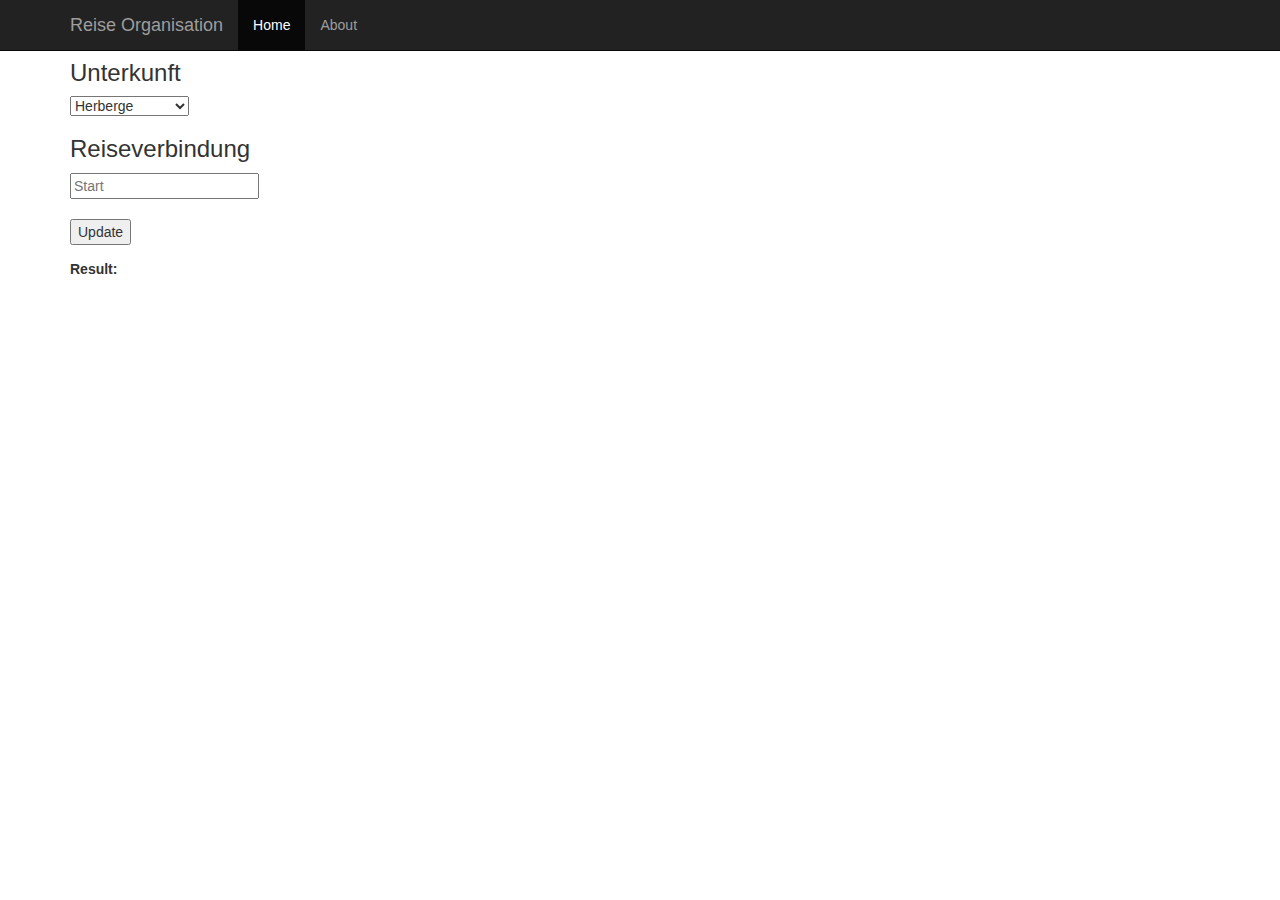
==== Frontend/Seiten/index.html @ b1f22e30 "tried a new idea" ====
<html>
<head>
  <link rel="stylesheet" href="css/bootstrap.min.css">
  <title>Berlin
  </title>
</head>
<body>
  <nav class="navbar navbar-fixed-top navbar-inverse">
     <div class="container">
       <div class="navbar-header">
         <button type="button" class="navbar-toggle collapsed" data-toggle="collapse" data-target="#navbar" aria-expanded="false" aria-controls="navbar">
           <span class="sr-only">Toggle navigation</span>
           <span class="icon-bar"></span>
           <span class="icon-bar"></span>
           <span class="icon-bar"></span>
         </button>
         <a class="navbar-brand" href="#">Reise Organisation</a>
       </div>
       <div id="navbar" class="collapse navbar-collapse">
         <ul class="nav navbar-nav">
           <li class="active"><a href="index.html">Home</a></li>
           <li><a href="about.html">About</a></li>
         </ul>
       </div><!-- /.nav-collapse -->
     </div><!-- /.container -->
   </nav><!-- /.navbar -->
   <br><br>
  <div class="container">

    <form>
      <h3>Unterkunft</h3>
      <select id="unterkunft">
        <option>Herberge</option>
        <option>Hotel</option>
        <option>Ferienwohnung</option>
      </select>
      <h3>Reiseverbindung</h3>
      <input placeholder="Start" type="text" id="startbahnhof"><br><br>
      <input type="submit" value="Update" name="submitbutton">
    </form>
    <div id="output"></div>
  </div>
  <script src="jquery-3.1.1.min.js"></script>
  <script type="text/javascript" src="main.js"></script>
</body>
</html>
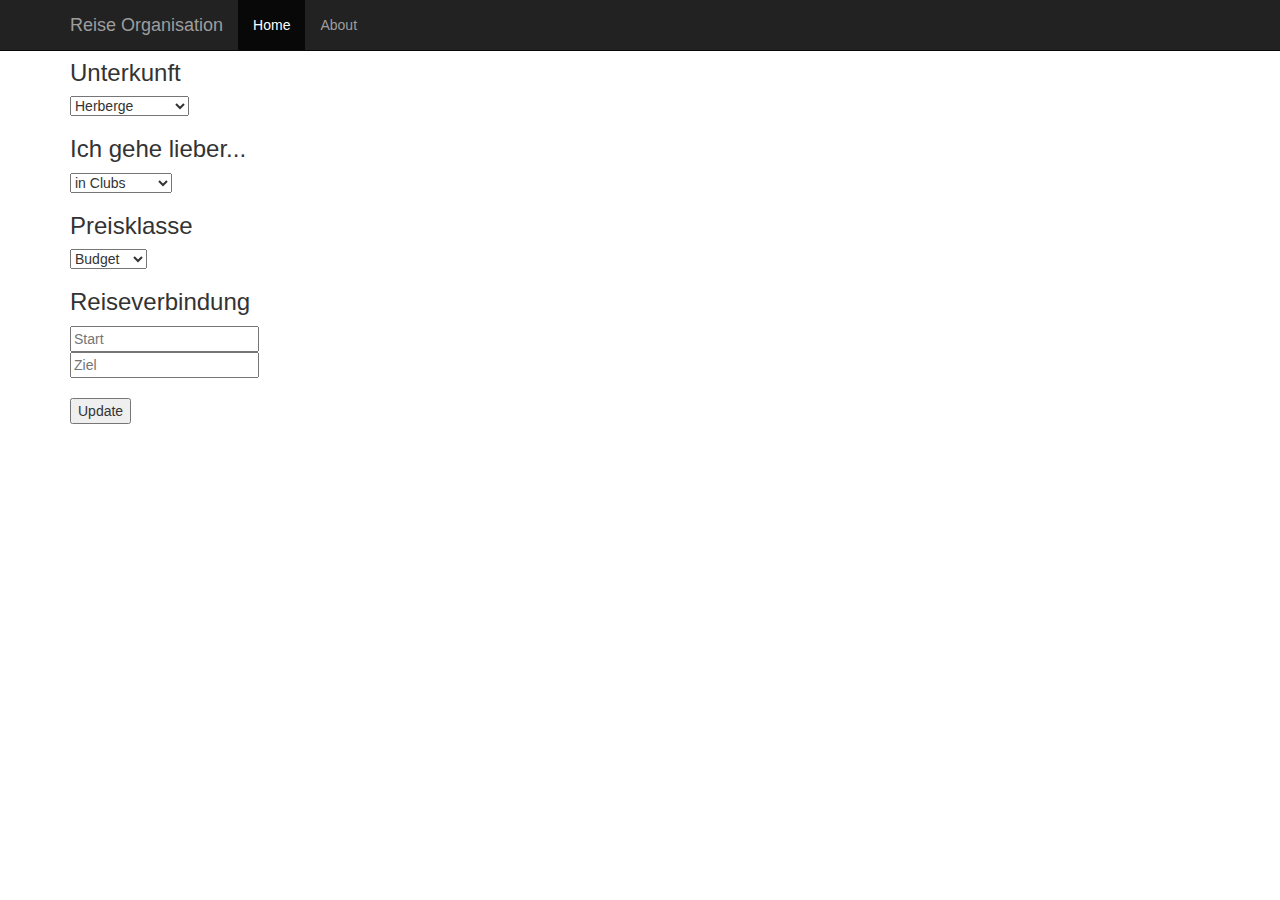
==== commit 042b2e90: "working tech demo" ====
--- a/Frontend/Seiten/index.html
+++ b/Frontend/Seiten/index.html
@@ -5,6 +5,7 @@
   </title>
 </head>
 <body>
+
   <nav class="navbar navbar-fixed-top navbar-inverse">
      <div class="container">
        <div class="navbar-header">
@@ -27,15 +28,27 @@
    <br><br>
   <div class="container">
 
-    <form>
+    <form id="formular" onsubmit="displayVals();return false;">
       <h3>Unterkunft</h3>
       <select id="unterkunft">
         <option>Herberge</option>
         <option>Hotel</option>
         <option>Ferienwohnung</option>
       </select>
+      <h3>Ich gehe lieber...</h3>
+      <select id="kultur">
+        <option>in Clubs</option>
+        <option>in Museen</option>
+        <option>auf Konzerte</option>
+      </select>
+      <h3>Preisklasse</h3>
+      <select id="preisklasse">
+        <option>Budget</option>
+        <option>gehoben</option>
+      </select>
       <h3>Reiseverbindung</h3>
-      <input placeholder="Start" type="text" id="startbahnhof"><br><br>
+      <input placeholder="Start" type="text" id="startbahnhof"><br>
+      <input placeholder="Ziel" type="text" id="zielbahnhof"><br><br>
       <input type="submit" value="Update" name="submitbutton">
     </form>
     <div id="output"></div>
